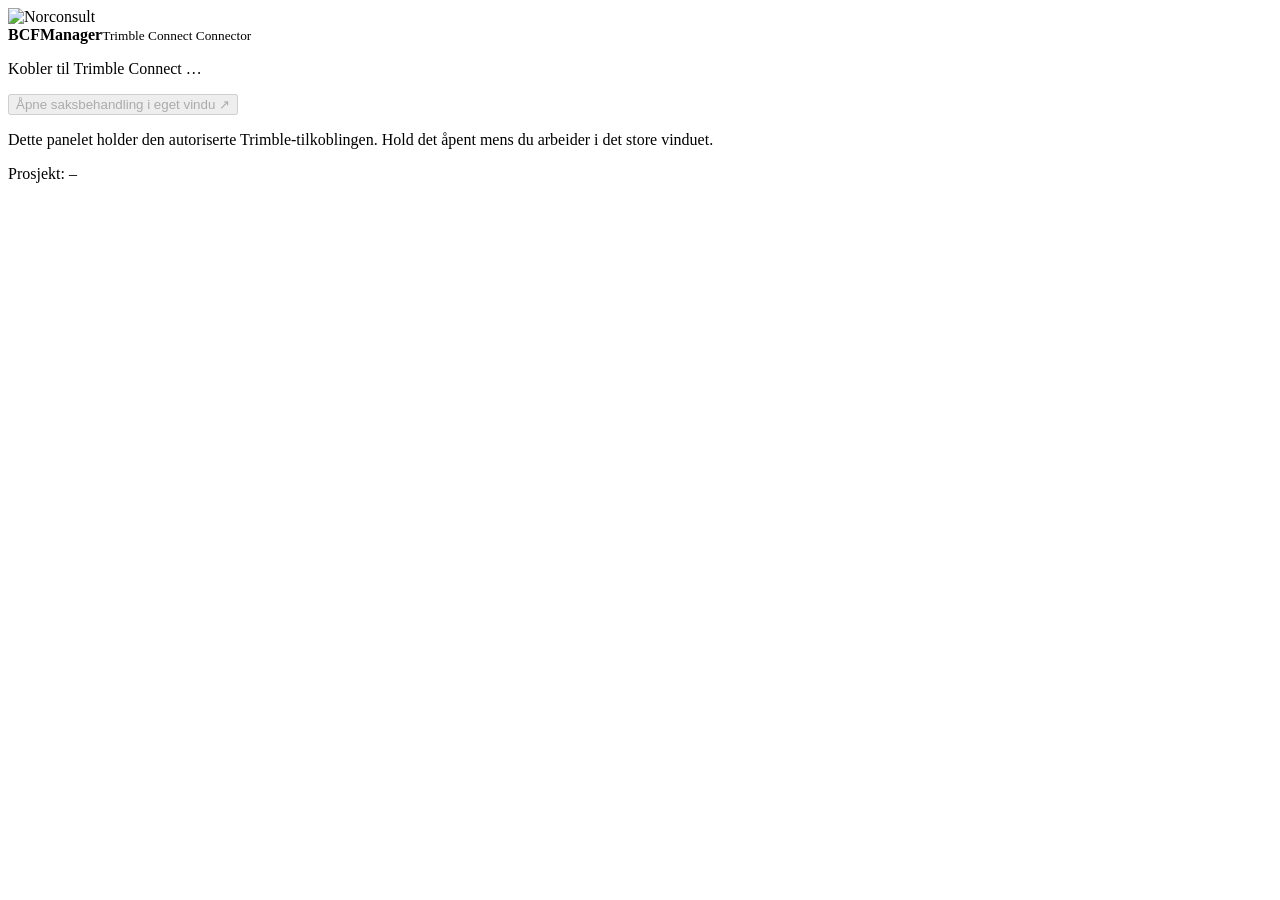
==== index.html @ a40a5cce "Add BCFManager pilot index.html" ====
<!doctype html><html lang="no"><head><meta charset="utf-8"><meta name="viewport" content="width=device-width,initial-scale=1"><title>BCFManager – Connector</title><script src="https://components.connect.trimble.com/trimble-connect-workspace-api/index.js"></script><link rel="stylesheet" href="style.css"></head><body class="connector"><header><img src="assets/norconsult-logo.svg" alt="Norconsult"><div><strong>BCFManager</strong><small>Trimble Connect Connector</small></div></header><main><p id="status">Kobler til Trimble Connect …</p><button id="open" disabled>Åpne saksbehandling i eget vindu ↗</button><p class="muted">Dette panelet holder den autoriserte Trimble-tilkoblingen. Hold det åpent mens du arbeider i det store vinduet.</p><p class="muted">Prosjekt: <span id="project">–</span></p></main><script src="connector.js"></script></body></html>
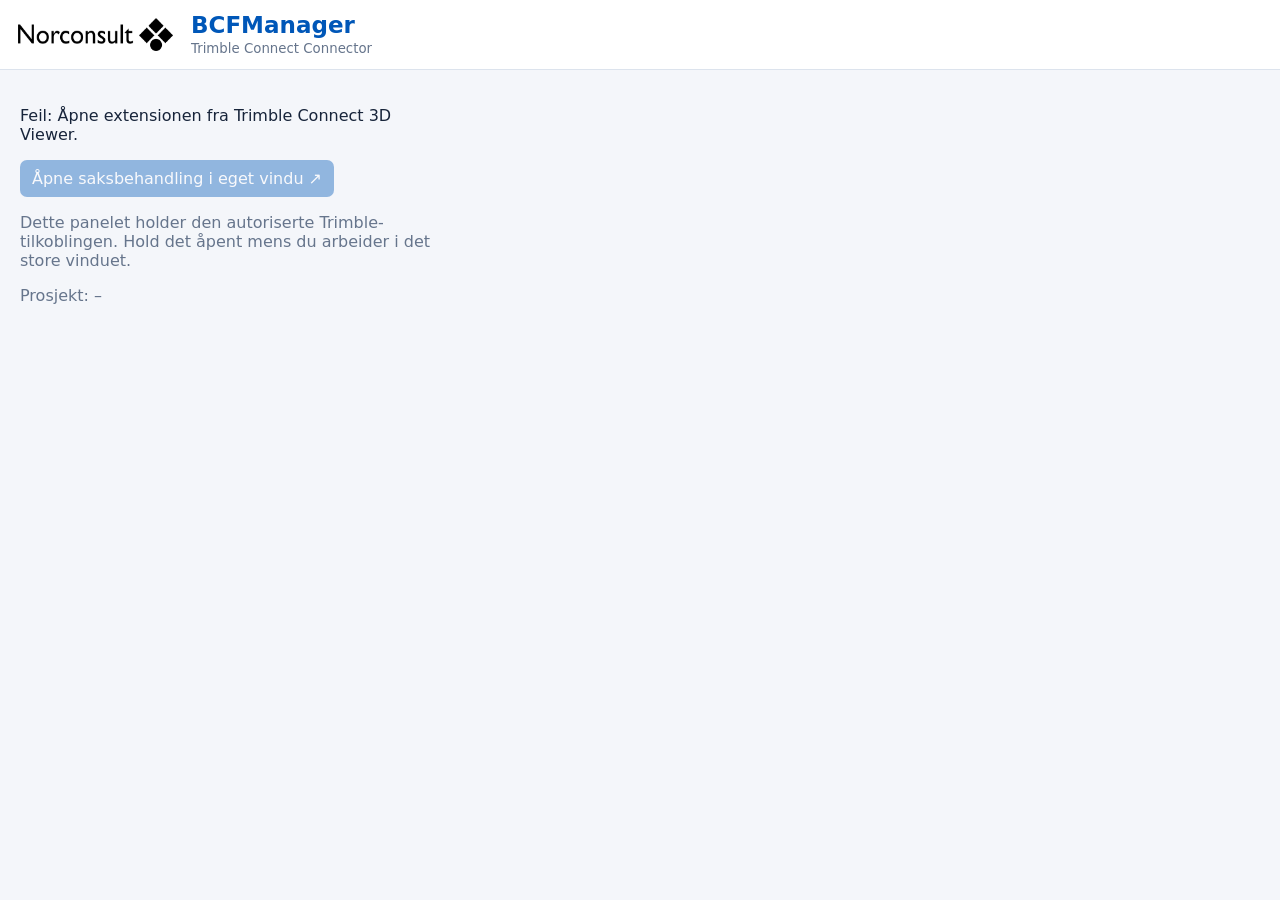
==== commit 7d758f0f: "Use official PNG Norconsult logo in index.html" ====
--- a/index.html
+++ b/index.html
@@ -1 +1 @@
-<!doctype html><html lang="no"><head><meta charset="utf-8"><meta name="viewport" content="width=device-width,initial-scale=1"><title>BCFManager – Connector</title><script src="https://components.connect.trimble.com/trimble-connect-workspace-api/index.js"></script><link rel="stylesheet" href="style.css"></head><body class="connector"><header><img src="assets/norconsult-logo.svg" alt="Norconsult"><div><strong>BCFManager</strong><small>Trimble Connect Connector</small></div></header><main><p id="status">Kobler til Trimble Connect …</p><button id="open" disabled>Åpne saksbehandling i eget vindu ↗</button><p class="muted">Dette panelet holder den autoriserte Trimble-tilkoblingen. Hold det åpent mens du arbeider i det store vinduet.</p><p class="muted">Prosjekt: <span id="project">–</span></p></main><script src="connector.js"></script></body></html>+<!doctype html><html lang="no"><head><meta charset="utf-8"><meta name="viewport" content="width=device-width,initial-scale=1"><title>BCFManager – Connector</title><script src="https://components.connect.trimble.com/trimble-connect-workspace-api/index.js"></script><link rel="stylesheet" href="style.css"></head><body class="connector"><header><img src="assets/norconsult-logo.png" alt="Norconsult"><div><strong>BCFManager</strong><small>Trimble Connect Connector</small></div></header><main><p id="status">Kobler til Trimble Connect …</p><button id="open" disabled>Åpne saksbehandling i eget vindu ↗</button><p class="muted">Dette panelet holder den autoriserte Trimble-tilkoblingen. Hold det åpent mens du arbeider i det store vinduet.</p><p class="muted">Prosjekt: <span id="project">–</span></p></main><script src="connector.js"></script></body></html>
--- a/style.css
+++ b/style.css
@@ -0,0 +1,2 @@
+:root{font-family:system-ui,Segoe UI,Arial,sans-serif;color:#17243a;background:#f4f6fa}*{box-sizing:border-box}body{margin:0}header{background:#fff;border-bottom:1px solid #dce3ed;padding:12px 18px;display:flex;gap:18px;align-items:center}header img{width:155px;max-height:46px}header strong{color:#0057b8;font-size:23px;display:block}small,.muted{color:#66758c}main{padding:20px}button,input,select,textarea{font:inherit}button{border:0;background:#0057b8;color:white;border-radius:7px;padding:9px 12px;cursor:pointer}button.secondary{background:white;border:1px solid #c9d6e7;color:#244162}button:disabled{opacity:.4;cursor:not-allowed}.connector main{max-width:460px}h2{margin:10px 0}.bar{padding:12px;display:flex;gap:10px;flex-wrap:wrap;align-items:center;background:#fff;border-bottom:1px solid #dce3ed}.bar input,.bar select{border:1px solid #becbdc;border-radius:7px;padding:8px;min-width:130px}#search{min-width:260px;flex:1}.stats{padding:10px 16px;color:#50647c}.scroll{overflow:auto;height:calc(100vh - 245px);background:white}.grid{border-collapse:collapse;width:100%;font-size:13px;white-space:nowrap}.grid th,.grid td{border-bottom:1px solid #e7edf5;padding:9px;text-align:left}.grid th{position:sticky;top:0;background:#eaf0f8;z-index:1;cursor:pointer}.grid tr:hover{background:#f1f7ff}.grid td.title{white-space:normal;min-width:280px;max-width:500px}.grid td select{max-width:160px;padding:4px;border:1px solid #dce3ed;border-radius:5px}.layout{display:grid;grid-template-columns:minmax(0,1fr) 360px;height:calc(100vh - 152px)}.layout .scroll{height:auto}.detail{padding:18px;background:#f8fafd;border-left:1px solid #dce3ed;overflow:auto}.detail textarea{width:100%;min-height:110px;padding:8px}.error{color:#b42318}.toast{position:fixed;bottom:16px;left:16px;padding:12px;background:#24354c;color:white;border-radius:7px;display:none}.badge{background:#dbe8f6;border-radius:7px;padding:4px 8px}@media(max-width:900px){.layout{grid-template-columns:1fr}.detail{display:none}}
+.bar{gap:7px}.bar select{min-width:120px}.bar label{white-space:nowrap}.grid th[data-sort]{cursor:pointer}.grid th[data-sort]:hover{color:#0057b8}.overdue{color:#b42318;font-weight:700}.preview-image{width:100%;height:auto;object-fit:contain;border:1px solid #d2dce9;border-radius:6px;cursor:zoom-in}.snapshot{border-bottom:1px solid #dce3ed;padding:10px 0;display:grid;gap:8px}.model-link{display:inline-block;padding:10px 12px;border-radius:7px;background:#0057b8;color:#fff;text-decoration:none}.model-link:hover{background:#003f8b}
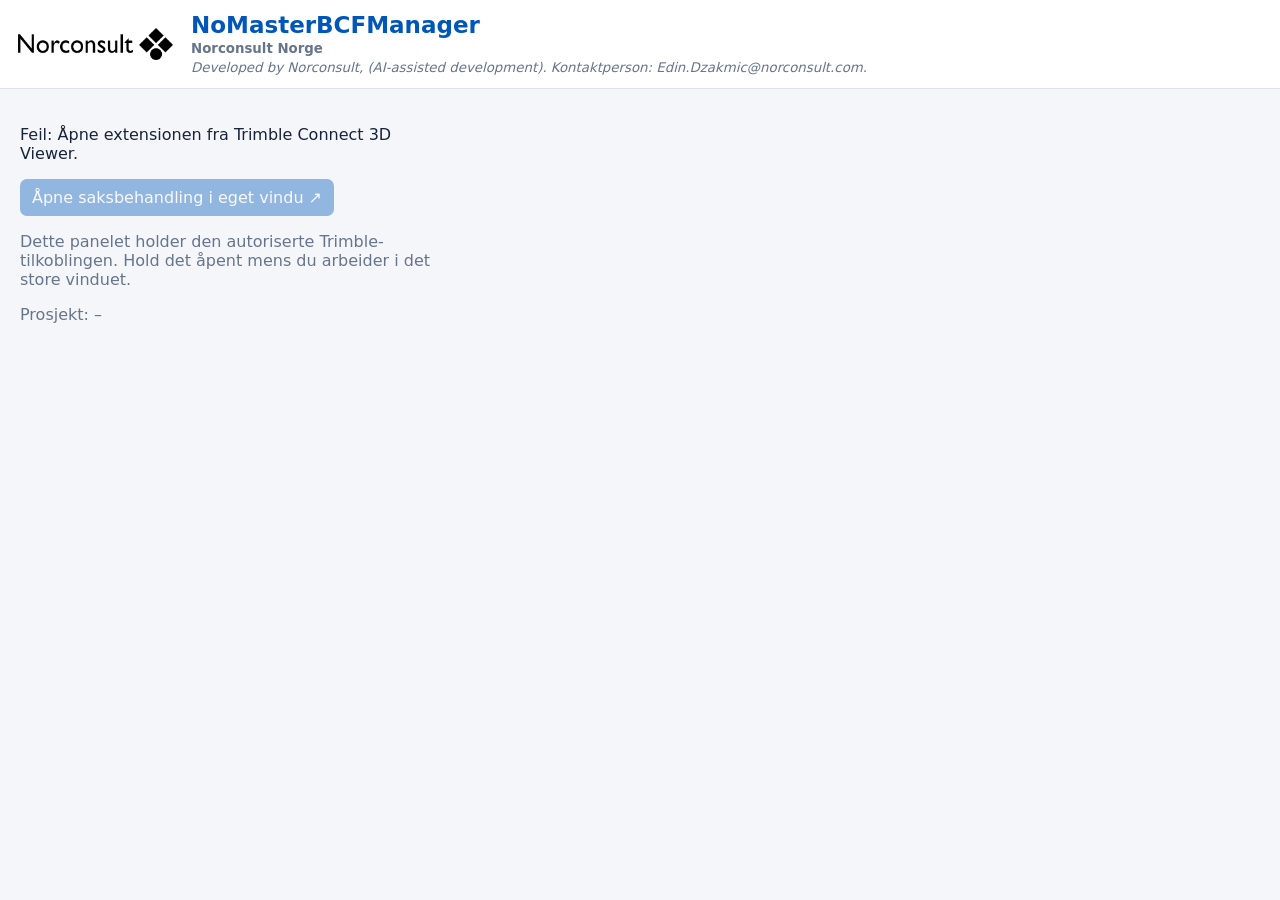
==== commit c6c9327c: "Update NoMasterBCFManager heading and Norconsult attribution" ====
--- a/index.html
+++ b/index.html
@@ -1 +1 @@
-<!doctype html><html lang="no"><head><meta charset="utf-8"><meta name="viewport" content="width=device-width,initial-scale=1"><title>BCFManager – Connector</title><script src="https://components.connect.trimble.com/trimble-connect-workspace-api/index.js"></script><link rel="stylesheet" href="style.css"></head><body class="connector"><header><img src="assets/norconsult-logo.png" alt="Norconsult"><div><strong>BCFManager</strong><small>Trimble Connect Connector</small></div></header><main><p id="status">Kobler til Trimble Connect …</p><button id="open" disabled>Åpne saksbehandling i eget vindu ↗</button><p class="muted">Dette panelet holder den autoriserte Trimble-tilkoblingen. Hold det åpent mens du arbeider i det store vinduet.</p><p class="muted">Prosjekt: <span id="project">–</span></p></main><script src="connector.js"></script></body></html>+<!doctype html><html lang="no"><head><meta charset="utf-8"><meta name="viewport" content="width=device-width,initial-scale=1"><title>BCFManager – Connector</title><script src="https://components.connect.trimble.com/trimble-connect-workspace-api/index.js"></script><link rel="stylesheet" href="style.css"></head><body class="connector"><header><img src="assets/norconsult-logo.png" alt="Norconsult"><div><strong>NoMasterBCFManager</strong><small><b>Norconsult Norge</b><br><i>Developed by Norconsult, (AI-assisted development). Kontaktperson: Edin.Dzakmic@norconsult.com.</i></small></div></header><main><p id="status">Kobler til Trimble Connect …</p><button id="open" disabled>Åpne saksbehandling i eget vindu ↗</button><p class="muted">Dette panelet holder den autoriserte Trimble-tilkoblingen. Hold det åpent mens du arbeider i det store vinduet.</p><p class="muted">Prosjekt: <span id="project">–</span></p></main><script src="connector.js"></script></body></html>
--- a/style.css
+++ b/style.css
@@ -1,2 +1,4 @@
 :root{font-family:system-ui,Segoe UI,Arial,sans-serif;color:#17243a;background:#f4f6fa}*{box-sizing:border-box}body{margin:0}header{background:#fff;border-bottom:1px solid #dce3ed;padding:12px 18px;display:flex;gap:18px;align-items:center}header img{width:155px;max-height:46px}header strong{color:#0057b8;font-size:23px;display:block}small,.muted{color:#66758c}main{padding:20px}button,input,select,textarea{font:inherit}button{border:0;background:#0057b8;color:white;border-radius:7px;padding:9px 12px;cursor:pointer}button.secondary{background:white;border:1px solid #c9d6e7;color:#244162}button:disabled{opacity:.4;cursor:not-allowed}.connector main{max-width:460px}h2{margin:10px 0}.bar{padding:12px;display:flex;gap:10px;flex-wrap:wrap;align-items:center;background:#fff;border-bottom:1px solid #dce3ed}.bar input,.bar select{border:1px solid #becbdc;border-radius:7px;padding:8px;min-width:130px}#search{min-width:260px;flex:1}.stats{padding:10px 16px;color:#50647c}.scroll{overflow:auto;height:calc(100vh - 245px);background:white}.grid{border-collapse:collapse;width:100%;font-size:13px;white-space:nowrap}.grid th,.grid td{border-bottom:1px solid #e7edf5;padding:9px;text-align:left}.grid th{position:sticky;top:0;background:#eaf0f8;z-index:1;cursor:pointer}.grid tr:hover{background:#f1f7ff}.grid td.title{white-space:normal;min-width:280px;max-width:500px}.grid td select{max-width:160px;padding:4px;border:1px solid #dce3ed;border-radius:5px}.layout{display:grid;grid-template-columns:minmax(0,1fr) 360px;height:calc(100vh - 152px)}.layout .scroll{height:auto}.detail{padding:18px;background:#f8fafd;border-left:1px solid #dce3ed;overflow:auto}.detail textarea{width:100%;min-height:110px;padding:8px}.error{color:#b42318}.toast{position:fixed;bottom:16px;left:16px;padding:12px;background:#24354c;color:white;border-radius:7px;display:none}.badge{background:#dbe8f6;border-radius:7px;padding:4px 8px}@media(max-width:900px){.layout{grid-template-columns:1fr}.detail{display:none}}
 .bar{gap:7px}.bar select{min-width:120px}.bar label{white-space:nowrap}.grid th[data-sort]{cursor:pointer}.grid th[data-sort]:hover{color:#0057b8}.overdue{color:#b42318;font-weight:700}.preview-image{width:100%;height:auto;object-fit:contain;border:1px solid #d2dce9;border-radius:6px;cursor:zoom-in}.snapshot{border-bottom:1px solid #dce3ed;padding:10px 0;display:grid;gap:8px}.model-link{display:inline-block;padding:10px 12px;border-radius:7px;background:#0057b8;color:#fff;text-decoration:none}.model-link:hover{background:#003f8b}
+
+.edit-panel{background:#fff;border:1px solid #cbd9e9;border-radius:9px;padding:12px;margin:14px 0}.edit-panel h3{margin:0 0 7px}.edit-label{display:block;font-weight:600;font-size:12px;margin:10px 0;color:#253956}.edit-label input,.edit-label select{display:block;width:100%;margin-top:5px;min-height:34px;padding:7px;border:1px solid #b9c7da;border-radius:6px;background:#fff}.edit-panel button{width:100%;margin-top:10px}.edit-panel #saveResult{font-size:12px;line-height:1.5;color:#395673}
